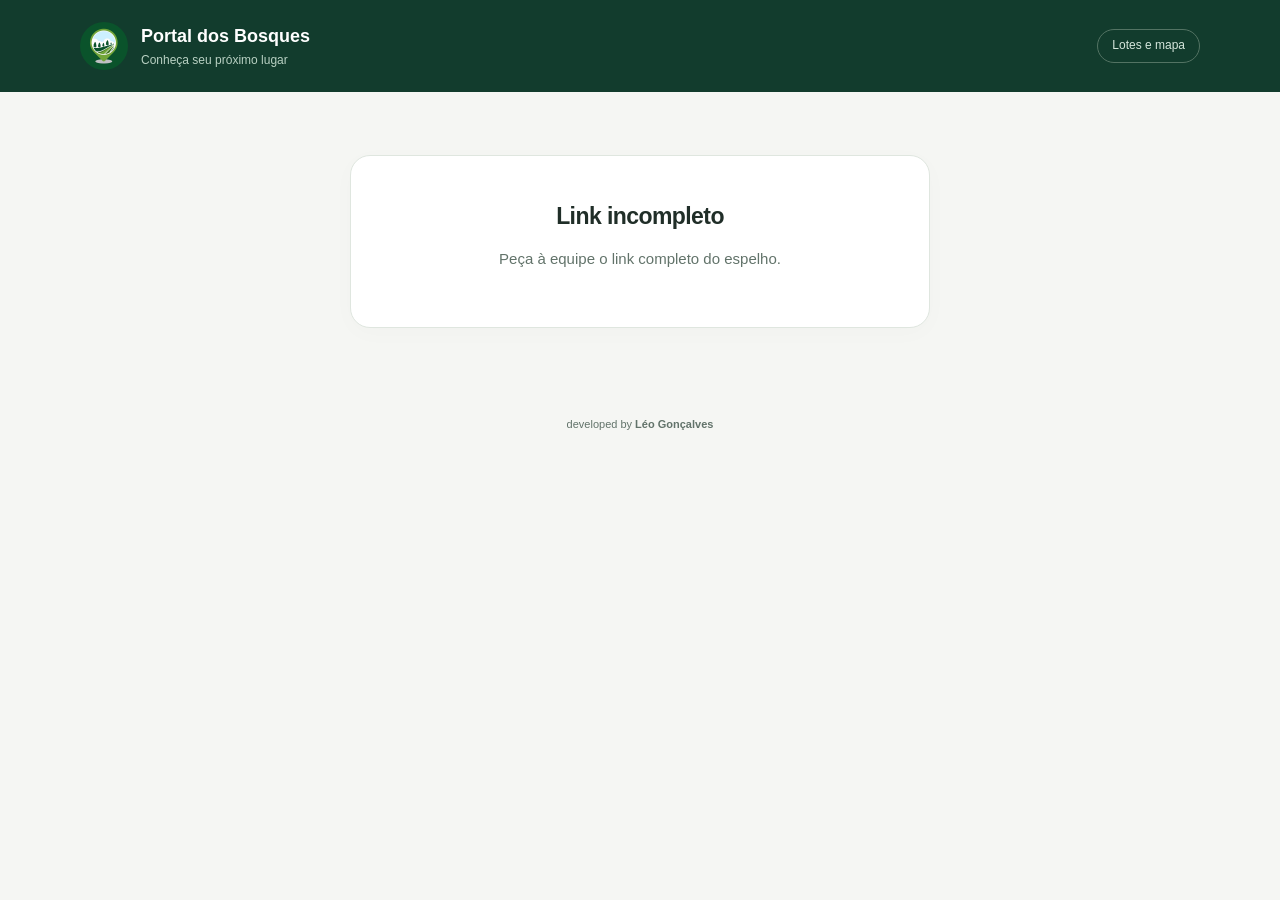
==== espelho-publico.html @ da8bea48 "Atualiza arquivos da tela e do mapa sem reutilizar versões antigas" ====
<!doctype html>
<html lang="pt-BR">
<head>
<meta charset="utf-8"><meta name="viewport" content="width=device-width,initial-scale=1">
<meta name="robots" content="noindex,nofollow"><meta name="referrer" content="no-referrer">
<meta name="theme-color" content="#123c2d"><title>Lotes e mapa · Portal dos Bosques</title>
<link rel="icon" href="icons/icon-192.png"><link rel="stylesheet" href="espelho-publico.css?v=67"><link rel="stylesheet" href="mapa-espelho.css?v=67">
<script src="mapa-espelho.js?v=67" defer></script><script src="espelho-publico.js?v=67" defer></script>
</head>
<body>
<header class="capa"><div class="marca"><img src="icons/icon-192.png" alt="" width="48" height="48"><div><b id="cap-nome">Portal dos Bosques</b><span>Conheça seu próximo lugar</span></div></div><span class="selo">Lotes e mapa</span></header>
<main class="folha">
<section id="entrada" class="entrada" aria-labelledby="titulo-entrada">
<div class="convite"><span class="eyebrow">Acesso ao espelho</span><h1 id="titulo-entrada">Consulte os lotes<br>e o mapa atualizado.</h1><p>Identifique-se e informe a senha recebida da equipe. Depois de entrar, os lotes aparecem primeiro e o mapa já fica aberto logo abaixo.</p></div>
<form id="identificacao" class="cartao"><h2>Seu cadastro de acesso</h2><label for="visitante">Nome</label><input id="visitante" name="nome" autocomplete="name" maxlength="100" required placeholder="Seu nome">
<label for="telefone">Telefone com DDD</label><input id="telefone" name="telefone" type="tel" autocomplete="tel" maxlength="20" required placeholder="(38) 99999-9999">
<label for="perfil">Você é</label><select id="perfil" name="perfil" required><option value="">Selecione</option><option value="corretor">Corretor</option><option value="cliente">Cliente</option><option value="outro">Outro</option></select>
<label for="senha">Senha de acesso</label><input id="senha" name="senha" type="password" autocomplete="current-password" maxlength="128" required placeholder="Senha informada pela equipe">
<p class="nota">Seu nome, telefone e perfil ficam registrados para a equipe responsável pelo empreendimento acompanhar os acessos.</p><p id="nome-erro" class="erro" role="alert"></p><button class="primario" id="entrar" type="submit">Entrar no espelho</button></form>
</section>
<section id="conteudo" hidden aria-labelledby="titulo-espelho">
<div class="cabecalho"><div><span class="eyebrow" id="saudacao"></span><h1 id="titulo-espelho">Lotes e mapa do empreendimento</h1><p id="cap-sub"></p></div><div class="consulta-acoes"><button id="ver-mapa" class="secundario" type="button" hidden>Ver mapa abaixo</button><button id="sair" class="secundario" type="button">Sair</button></div></div>
<div id="lista-lotes"><h2>Lotes para consultar</h2><p id="lista-nota">Disponíveis e reservados, conforme a consulta ao sistema.</p></div>
<div class="resumo" aria-label="Resumo do filtro"><div><span>Lotes no filtro</span><b id="n-total">0</b></div><div class="verde"><span>Disponíveis</span><b id="n-disp">0</b></div><div id="resumo-reservados"><span>Reservados</span><b id="n-res">0</b></div></div>
<div class="filtros"><div class="barra"><label class="busca">Buscar lote<input id="q" type="search" placeholder="Número do lote"></label><label>Quadra<select id="quadra"><option value="">Todas as quadras</option></select></label><button class="secundario" id="atualizar-lista" type="button">Atualizar lista</button><button class="secundario" id="pdf" type="button">Salvar lista em PDF</button></div><div class="chips" role="group" aria-label="Situação dos lotes"><button class="chip" data-status="" aria-pressed="true">Todos os exibidos</button><button class="chip" data-status="Disponível" aria-pressed="false">Disponíveis</button><button class="chip" data-status="Reservado" aria-pressed="false">Reservados</button></div></div>
<p class="nota" id="resultado" role="status" aria-live="polite"></p><div id="quadras"></div><div id="vazio" class="cartao vazio" hidden><h2>Nenhum lote neste filtro</h2><p>Escolha outra quadra ou limpe os filtros para ver mais opções.</p><button id="limpar" class="secundario">Limpar filtros</button></div>
<section id="mapa-publico" aria-label="Mapa atualizado" tabindex="-1" hidden></section>
<p class="rodape">Disponibilidade e valores de referência podem mudar. Confirme as condições <span id="rod-zap">com a equipe</span> antes de fechar negócio.<span class="naoimprime"> Ao salvar, escolha “Salvar como PDF” na janela de impressão.</span></p>
</section>
<div id="aviso" class="cartao aviso" role="status" hidden><h2 id="aviso-titulo"></h2><p id="aviso-texto"></p><button id="tentar" class="primario" hidden>Tentar novamente</button></div>
</main><footer class="credito">developed by <b>Léo Gonçalves</b></footer>
<dialog id="detalhe" aria-labelledby="det-titulo"><div class="dialog-topo"><span class="eyebrow">Portal dos Bosques</span><button id="fechar" aria-label="Fechar detalhes" class="fechar">×</button></div><h2 id="det-titulo"></h2><span id="det-status" class="status"></span><div class="det-numeros"><div><span>Metragem</span><b id="det-area"></b></div><div><span>Valor de referência</span><b id="det-preco"></b></div></div><p id="det-nota"></p><a id="det-contato" class="primario" target="_blank" rel="noopener noreferrer">Conversar sobre este lote</a></dialog>
</body></html>
---- espelho-publico.css ----
/* Espelho compartilhado · versão 67 */
:root{--verde:#246747;--escuro:#123c2d;--tinta:#202e28;--suave:#62736a;--linha:#dfe6df;--fundo:#f5f6f3}*{box-sizing:border-box}body{margin:0;background:var(--fundo);color:var(--tinta);font:15px/1.6 -apple-system,BlinkMacSystemFont,"Segoe UI",sans-serif}button,input,select,a.primario{font:inherit}button,a.primario{cursor:pointer;min-height:44px}button:focus-visible,a:focus-visible,input:focus-visible,select:focus-visible{outline:3px solid #70a1d3;outline-offset:3px}[hidden]{display:none!important}h1,h2,p{margin:0}h1{font-size:clamp(28px,3vw,42px);line-height:1.15;letter-spacing:-.045em}h2{font-size:23px;line-height:1.3;letter-spacing:-.025em}p{color:var(--suave)}.capa{background:var(--escuro);color:white;padding:22px max(24px,calc((100% - 1120px)/2));display:flex;justify-content:space-between;align-items:center;gap:20px}.marca{display:flex;gap:13px;align-items:center}.marca img{border-radius:50%}.marca b{font-size:18px;display:block}.marca span{font-size:12px;color:#b9d1c3;display:block}.selo{font-size:12px;color:#d5e6dc;border:1px solid #537363;border-radius:30px;padding:6px 14px;white-space:nowrap}.folha{max-width:1168px;padding:38px 24px;margin:auto}.eyebrow{text-transform:uppercase;letter-spacing:.14em;font-size:11px;font-weight:650;color:var(--verde)}.entrada{display:grid;grid-template-columns:1.1fr 1fr;gap:65px;align-items:center;min-height:65vh}.convite h1{margin:18px 0 22px}.convite p{max-width:410px;font-size:17px}.passos{display:flex;flex-direction:column;gap:9px;margin-top:36px;color:var(--verde);font-size:13px}.cartao{background:white;border:1px solid var(--linha);border-radius:20px;padding:34px;box-shadow:0 5px 25px #14302505}.cartao h2{margin:12px 0}.cartao p{margin-bottom:22px}label{display:block;color:#40584b;font-size:13px;font-weight:600}input,select{display:block;width:100%;min-height:48px;border:1px solid #cfd9d0;border-radius:9px;background:white;padding:11px 13px;color:var(--tinta);font-size:16px;margin-top:7px}button,.secundario,.primario{border:1px solid var(--linha);border-radius:9px;padding:10px 17px;background:white;color:var(--tinta);text-decoration:none}.primario{background:var(--verde);color:white;border-color:var(--verde);font-weight:650;display:inline-flex;align-items:center;justify-content:center;gap:20px}.primario:hover{background:#184e33}button:disabled{cursor:wait;opacity:.6}#entrar{width:100%;margin:12px 0 20px}.nota{font-size:12px;line-height:1.65}.cartao .nota{margin:0}.erro{font-size:13px;color:#a43232;min-height:20px;margin:5px 0 0!important}.cabecalho{display:flex;align-items:center;justify-content:space-between;gap:20px;margin-bottom:26px}.cabecalho h1{margin:8px 0 12px}.cabecalho p{font-size:13px}.resumo{display:grid;grid-template-columns:repeat(3,minmax(0,1fr));gap:14px;margin-bottom:24px}.resumo>div{background:white;border:1px solid var(--linha);border-radius:13px;padding:20px}.resumo span{display:block;font-size:12px;color:var(--suave)}.resumo b{display:block;font-size:30px;line-height:1.3;margin-top:7px;font-variant-numeric:tabular-nums}.resumo .verde{background:#e9f3e6;border-color:#c9dec1;color:var(--verde)}.filtros{padding:20px;border:1px solid var(--linha);border-radius:14px;background:white}.barra{display:flex;gap:14px;align-items:end}.barra label{flex:1}.barra .busca{flex:2}.barra button{min-height:48px}.chips{display:flex;gap:8px;flex-wrap:wrap;margin-top:19px}.chip{border-radius:30px;font-size:13px;padding:8px 16px}.chip[aria-pressed=true]{background:var(--verde);color:white;border-color:var(--verde)}#resultado{margin:18px 0}.quadra{margin:26px 0}.quadra h2{font-size:20px;margin-bottom:14px}.quadra h2 span{font-size:12px;font-weight:400;color:var(--suave);margin-left:10px}.grade{display:grid;grid-template-columns:repeat(auto-fill,minmax(140px,1fr));gap:11px}.lote{text-align:left;padding:16px;background:white;border:1px solid var(--linha);border-radius:12px;color:var(--tinta);transition:transform .15s,border-color .15s}.lote:hover{transform:translateY(-2px);border-color:#659479}.lote b{display:block;font-size:20px}.lote .m2{display:block;font-size:12px;margin:8px 0;color:var(--suave)}.lote .preco{display:block;font-size:14px;font-weight:650;white-space:nowrap;font-variant-numeric:tabular-nums}.status{display:inline-block;font-size:11px;border-radius:20px;background:#edf0ed;padding:3px 8px;color:#55675b;margin-top:10px}.lote.disp{background:#e9f4df;border-color:#b7d39a}.lote.disp .preco{color:#245c34}.lote.reservado{background:#fff5df;border-color:#e7d19e}.lote.vendido{background:#eeefec;color:#647266}.rodape{margin-top:32px;padding-top:20px;border-top:1px solid var(--linha);font-size:12px}.rodape a{color:var(--verde)}.credito{text-align:center;color:var(--suave);font-size:11px;padding:25px}.aviso,.vazio{text-align:center;margin:25px auto}.aviso{max-width:580px}.aviso p{margin-top:15px}dialog{width:min(480px,calc(100% - 32px));border:1px solid var(--linha);border-radius:20px;padding:27px;color:var(--tinta);box-shadow:0 25px 80px #0d251b30}dialog::backdrop{background:#0c271b75;backdrop-filter:blur(3px)}.dialog-topo{display:flex;justify-content:space-between;align-items:center;margin-bottom:22px}.fechar{font-size:26px;line-height:1;width:44px;padding:0;background:#f3f5f0}.det-numeros{display:grid;grid-template-columns:1fr 1fr;gap:12px;margin:23px 0}.det-numeros span{font-size:12px;color:var(--suave);display:block}.det-numeros b{font-size:20px;display:block;overflow-wrap:anywhere}dialog p{font-size:13px;margin-bottom:22px}dialog a{width:100%}
@media(max-width:700px){.capa{padding:18px 20px}.selo{display:none}.folha{padding:25px 18px}.entrada{grid-template-columns:1fr;gap:28px;min-height:0}.convite h1 br{display:none}.convite p{font-size:15px}.passos{display:none}.cartao{padding:24px}.cabecalho{align-items:start;flex-direction:column;gap:15px}.resumo{grid-template-columns:1fr 1fr;gap:10px}.resumo>div{padding:16px}.barra{flex-wrap:wrap}.barra label,.barra .busca{flex:1 1 100%}.barra button{width:100%}.chips{gap:6px}.chip{flex:1 1 40%;padding:8px 10px}.grade{grid-template-columns:repeat(2,minmax(0,1fr))}.lote{padding:13px 10px}.lote .preco{font-size:13px}.quadra h2 span{display:block;margin:4px 0}.det-numeros{grid-template-columns:1fr}.marca b{font-size:16px}}
@media(prefers-reduced-motion:reduce){*{transition:none!important}}
@media print{.entrada,.filtros,.naoimprime,#sair,dialog,.selo,.credito{display:none!important}body{background:white;font-size:12px}.capa{background:white;color:#123c2d;border-bottom:2px solid #246747;padding:0 0 12px}.marca span{color:#62736a}.folha{max-width:none;padding:15px 0}.resumo>div{padding:10px}.quadra{break-inside:avoid}.grade{grid-template-columns:repeat(6,minmax(0,1fr))}.lote{padding:8px 5px;box-shadow:none}.lote b{font-size:14px}.lote .preco{font-size:10px}.status{font-size:9px}}

#lista-lotes{margin:24px 0 18px}#lista-nota{margin-top:8px;font-size:13px}.consulta-acoes{display:flex;flex-wrap:wrap;gap:10px}.resumo{grid-template-columns:repeat(auto-fit,minmax(140px,1fr))}
@media print{#ver-mapa{display:none!important}}

#identificacao label{margin-top:14px}#identificacao .nota{margin-top:18px}#identificacao h2{margin-top:0}
---- mapa-espelho.css ----
.mapa-espelho{background:#fff;border:1px solid #dfe6df;border-radius:16px;overflow:hidden;margin:24px 0}.mapa-topo{display:flex;justify-content:space-between;align-items:center;gap:16px;padding:18px 20px}.mapa-topo h2{margin:0 0 5px;font-size:22px}.mapa-topo p{margin:0;color:#62736a;font-size:13px}.mapa-acoes{display:flex;gap:8px;flex-wrap:wrap}.mapa-acoes button{min-height:44px;white-space:nowrap}.mapa-visor{height:72vh;min-height:420px;max-height:900px;overflow:auto;background:#f0f1ee;overscroll-behavior:contain}.mapa-visor img{display:block;width:100%;height:100%;object-fit:contain;max-width:none}.mapa-visor.mapa-zoom img{width:max(1600px,100%);height:auto;object-fit:initial}.mapa-aviso{margin:0;padding:8px 20px 18px;font-size:13px;color:#62736a}.espelho-acoes{display:flex;flex-wrap:wrap;gap:8px}.espelho-cabecalho{flex-wrap:wrap}.espelho-config-acoes{display:flex;gap:10px;flex-wrap:wrap;margin-top:12px}.mapa-erro{color:#b91c1c;font-size:13px;margin-top:8px}
@media(max-width:650px){.mapa-topo{align-items:flex-start;flex-direction:column;padding:15px}.mapa-acoes{width:100%}.mapa-acoes button{flex:1}.mapa-visor{height:65vh;min-height:380px}.espelho-cabecalho>img{max-width:100%!important}.espelho-acoes{width:100%}.espelho-acoes button{flex:1}}
@media print{.mapa-espelho{display:none!important}}
.acesso-espelho{display:flex;align-items:center;justify-content:space-between;gap:16px}.acesso-espelho h3{margin:0}.acesso-espelho p{margin:6px 0}.acesso-espelho button{flex-shrink:0}@media(max-width:650px){.acesso-espelho{align-items:flex-start;flex-direction:column}}
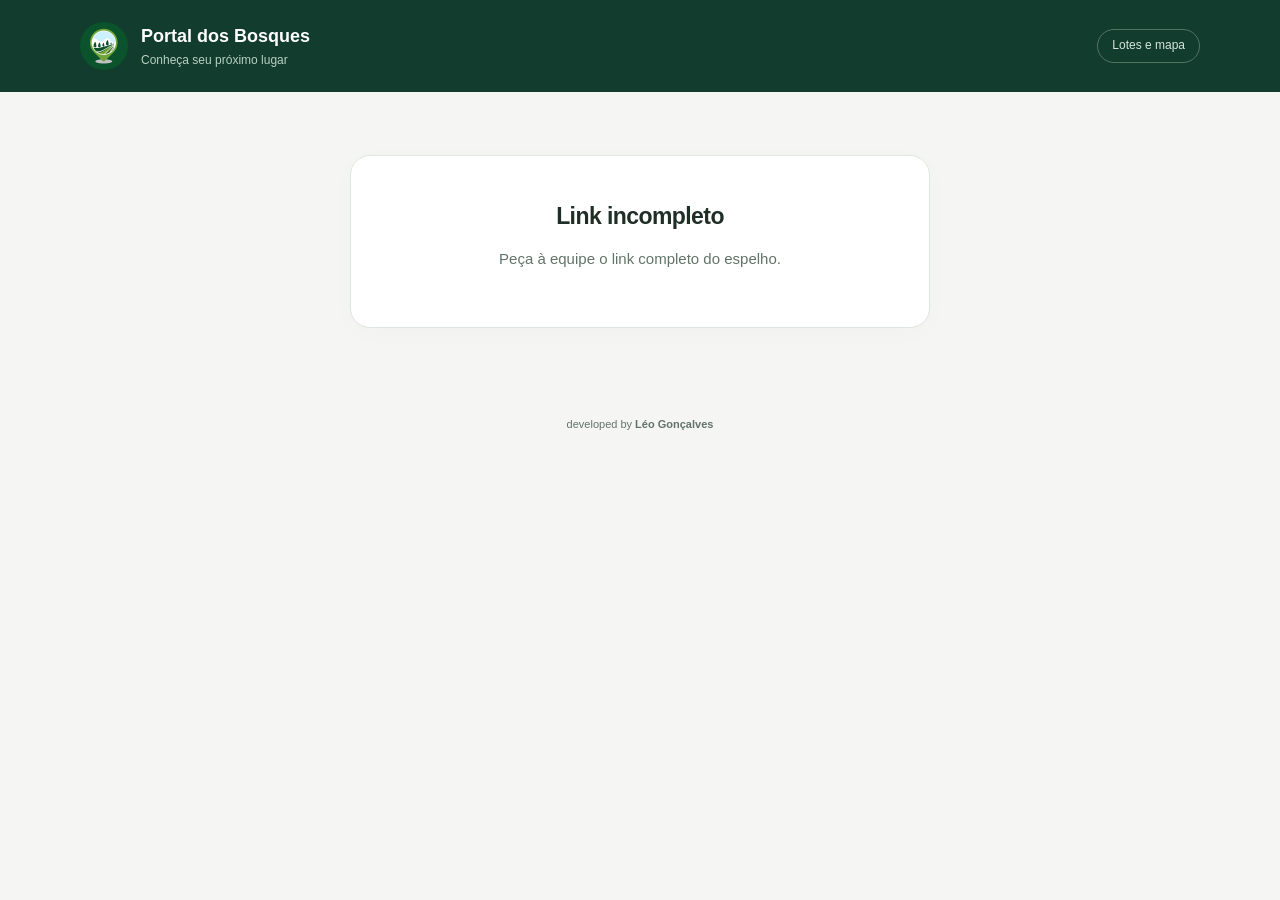
==== commit 638f0932: "Inclui mapa inteiro em página A3 no PDF do espelho" ====
--- a/espelho-publico.html
+++ b/espelho-publico.html
@@ -4,8 +4,8 @@
 <meta charset="utf-8"><meta name="viewport" content="width=device-width,initial-scale=1">
 <meta name="robots" content="noindex,nofollow"><meta name="referrer" content="no-referrer">
 <meta name="theme-color" content="#123c2d"><title>Lotes e mapa · Portal dos Bosques</title>
-<link rel="icon" href="icons/icon-192.png"><link rel="stylesheet" href="espelho-publico.css?v=67"><link rel="stylesheet" href="mapa-espelho.css?v=67">
-<script src="mapa-espelho.js?v=67" defer></script><script src="espelho-publico.js?v=67" defer></script>
+<link rel="icon" href="icons/icon-192.png"><link rel="stylesheet" href="espelho-publico.css?v=68"><link rel="stylesheet" href="mapa-espelho.css?v=68">
+<script src="libs/jspdf.umd.min.js?v=68" defer></script><script src="mapa-espelho.js?v=68" defer></script><script src="pdf.js?v=68" defer></script><script src="espelho-publico.js?v=68" defer></script>
 </head>
 <body>
 <header class="capa"><div class="marca"><img src="icons/icon-192.png" alt="" width="48" height="48"><div><b id="cap-nome">Portal dos Bosques</b><span>Conheça seu próximo lugar</span></div></div><span class="selo">Lotes e mapa</span></header>
@@ -22,10 +22,11 @@
 <div class="cabecalho"><div><span class="eyebrow" id="saudacao"></span><h1 id="titulo-espelho">Lotes e mapa do empreendimento</h1><p id="cap-sub"></p></div><div class="consulta-acoes"><button id="ver-mapa" class="secundario" type="button" hidden>Ver mapa abaixo</button><button id="sair" class="secundario" type="button">Sair</button></div></div>
 <div id="lista-lotes"><h2>Lotes para consultar</h2><p id="lista-nota">Disponíveis e reservados, conforme a consulta ao sistema.</p></div>
 <div class="resumo" aria-label="Resumo do filtro"><div><span>Lotes no filtro</span><b id="n-total">0</b></div><div class="verde"><span>Disponíveis</span><b id="n-disp">0</b></div><div id="resumo-reservados"><span>Reservados</span><b id="n-res">0</b></div></div>
-<div class="filtros"><div class="barra"><label class="busca">Buscar lote<input id="q" type="search" placeholder="Número do lote"></label><label>Quadra<select id="quadra"><option value="">Todas as quadras</option></select></label><button class="secundario" id="atualizar-lista" type="button">Atualizar lista</button><button class="secundario" id="pdf" type="button">Salvar lista em PDF</button></div><div class="chips" role="group" aria-label="Situação dos lotes"><button class="chip" data-status="" aria-pressed="true">Todos os exibidos</button><button class="chip" data-status="Disponível" aria-pressed="false">Disponíveis</button><button class="chip" data-status="Reservado" aria-pressed="false">Reservados</button></div></div>
+<div class="filtros"><div class="barra"><label class="busca">Buscar lote<input id="q" type="search" placeholder="Número do lote"></label><label>Quadra<select id="quadra"><option value="">Todas as quadras</option></select></label><button class="secundario" id="atualizar-lista" type="button">Atualizar lista</button><button class="secundario" id="pdf" type="button">Salvar lotes e mapa em PDF</button></div><div class="chips" role="group" aria-label="Situação dos lotes"><button class="chip" data-status="" aria-pressed="true">Todos os exibidos</button><button class="chip" data-status="Disponível" aria-pressed="false">Disponíveis</button><button class="chip" data-status="Reservado" aria-pressed="false">Reservados</button></div></div>
+<p id="pdf-status" class="nota naoimprime" role="status" aria-live="polite"></p>
 <p class="nota" id="resultado" role="status" aria-live="polite"></p><div id="quadras"></div><div id="vazio" class="cartao vazio" hidden><h2>Nenhum lote neste filtro</h2><p>Escolha outra quadra ou limpe os filtros para ver mais opções.</p><button id="limpar" class="secundario">Limpar filtros</button></div>
 <section id="mapa-publico" aria-label="Mapa atualizado" tabindex="-1" hidden></section>
-<p class="rodape">Disponibilidade e valores de referência podem mudar. Confirme as condições <span id="rod-zap">com a equipe</span> antes de fechar negócio.<span class="naoimprime"> Ao salvar, escolha “Salvar como PDF” na janela de impressão.</span></p>
+<p class="rodape">Disponibilidade e valores de referência podem mudar. Confirme as condições <span id="rod-zap">com a equipe</span> antes de fechar negócio.<span class="naoimprime"> O PDF inclui a lista filtrada e o mapa inteiro em uma página A3 própria.</span></p>
 </section>
 <div id="aviso" class="cartao aviso" role="status" hidden><h2 id="aviso-titulo"></h2><p id="aviso-texto"></p><button id="tentar" class="primario" hidden>Tentar novamente</button></div>
 </main><footer class="credito">developed by <b>Léo Gonçalves</b></footer>
--- a/espelho-publico.css
+++ b/espelho-publico.css
@@ -1,4 +1,4 @@
-/* Espelho compartilhado · versão 67 */
+/* Espelho compartilhado · versão 68 */
 :root{--verde:#246747;--escuro:#123c2d;--tinta:#202e28;--suave:#62736a;--linha:#dfe6df;--fundo:#f5f6f3}*{box-sizing:border-box}body{margin:0;background:var(--fundo);color:var(--tinta);font:15px/1.6 -apple-system,BlinkMacSystemFont,"Segoe UI",sans-serif}button,input,select,a.primario{font:inherit}button,a.primario{cursor:pointer;min-height:44px}button:focus-visible,a:focus-visible,input:focus-visible,select:focus-visible{outline:3px solid #70a1d3;outline-offset:3px}[hidden]{display:none!important}h1,h2,p{margin:0}h1{font-size:clamp(28px,3vw,42px);line-height:1.15;letter-spacing:-.045em}h2{font-size:23px;line-height:1.3;letter-spacing:-.025em}p{color:var(--suave)}.capa{background:var(--escuro);color:white;padding:22px max(24px,calc((100% - 1120px)/2));display:flex;justify-content:space-between;align-items:center;gap:20px}.marca{display:flex;gap:13px;align-items:center}.marca img{border-radius:50%}.marca b{font-size:18px;display:block}.marca span{font-size:12px;color:#b9d1c3;display:block}.selo{font-size:12px;color:#d5e6dc;border:1px solid #537363;border-radius:30px;padding:6px 14px;white-space:nowrap}.folha{max-width:1168px;padding:38px 24px;margin:auto}.eyebrow{text-transform:uppercase;letter-spacing:.14em;font-size:11px;font-weight:650;color:var(--verde)}.entrada{display:grid;grid-template-columns:1.1fr 1fr;gap:65px;align-items:center;min-height:65vh}.convite h1{margin:18px 0 22px}.convite p{max-width:410px;font-size:17px}.passos{display:flex;flex-direction:column;gap:9px;margin-top:36px;color:var(--verde);font-size:13px}.cartao{background:white;border:1px solid var(--linha);border-radius:20px;padding:34px;box-shadow:0 5px 25px #14302505}.cartao h2{margin:12px 0}.cartao p{margin-bottom:22px}label{display:block;color:#40584b;font-size:13px;font-weight:600}input,select{display:block;width:100%;min-height:48px;border:1px solid #cfd9d0;border-radius:9px;background:white;padding:11px 13px;color:var(--tinta);font-size:16px;margin-top:7px}button,.secundario,.primario{border:1px solid var(--linha);border-radius:9px;padding:10px 17px;background:white;color:var(--tinta);text-decoration:none}.primario{background:var(--verde);color:white;border-color:var(--verde);font-weight:650;display:inline-flex;align-items:center;justify-content:center;gap:20px}.primario:hover{background:#184e33}button:disabled{cursor:wait;opacity:.6}#entrar{width:100%;margin:12px 0 20px}.nota{font-size:12px;line-height:1.65}.cartao .nota{margin:0}.erro{font-size:13px;color:#a43232;min-height:20px;margin:5px 0 0!important}.cabecalho{display:flex;align-items:center;justify-content:space-between;gap:20px;margin-bottom:26px}.cabecalho h1{margin:8px 0 12px}.cabecalho p{font-size:13px}.resumo{display:grid;grid-template-columns:repeat(3,minmax(0,1fr));gap:14px;margin-bottom:24px}.resumo>div{background:white;border:1px solid var(--linha);border-radius:13px;padding:20px}.resumo span{display:block;font-size:12px;color:var(--suave)}.resumo b{display:block;font-size:30px;line-height:1.3;margin-top:7px;font-variant-numeric:tabular-nums}.resumo .verde{background:#e9f3e6;border-color:#c9dec1;color:var(--verde)}.filtros{padding:20px;border:1px solid var(--linha);border-radius:14px;background:white}.barra{display:flex;gap:14px;align-items:end}.barra label{flex:1}.barra .busca{flex:2}.barra button{min-height:48px}.chips{display:flex;gap:8px;flex-wrap:wrap;margin-top:19px}.chip{border-radius:30px;font-size:13px;padding:8px 16px}.chip[aria-pressed=true]{background:var(--verde);color:white;border-color:var(--verde)}#resultado{margin:18px 0}.quadra{margin:26px 0}.quadra h2{font-size:20px;margin-bottom:14px}.quadra h2 span{font-size:12px;font-weight:400;color:var(--suave);margin-left:10px}.grade{display:grid;grid-template-columns:repeat(auto-fill,minmax(140px,1fr));gap:11px}.lote{text-align:left;padding:16px;background:white;border:1px solid var(--linha);border-radius:12px;color:var(--tinta);transition:transform .15s,border-color .15s}.lote:hover{transform:translateY(-2px);border-color:#659479}.lote b{display:block;font-size:20px}.lote .m2{display:block;font-size:12px;margin:8px 0;color:var(--suave)}.lote .preco{display:block;font-size:14px;font-weight:650;white-space:nowrap;font-variant-numeric:tabular-nums}.status{display:inline-block;font-size:11px;border-radius:20px;background:#edf0ed;padding:3px 8px;color:#55675b;margin-top:10px}.lote.disp{background:#e9f4df;border-color:#b7d39a}.lote.disp .preco{color:#245c34}.lote.reservado{background:#fff5df;border-color:#e7d19e}.lote.vendido{background:#eeefec;color:#647266}.rodape{margin-top:32px;padding-top:20px;border-top:1px solid var(--linha);font-size:12px}.rodape a{color:var(--verde)}.credito{text-align:center;color:var(--suave);font-size:11px;padding:25px}.aviso,.vazio{text-align:center;margin:25px auto}.aviso{max-width:580px}.aviso p{margin-top:15px}dialog{width:min(480px,calc(100% - 32px));border:1px solid var(--linha);border-radius:20px;padding:27px;color:var(--tinta);box-shadow:0 25px 80px #0d251b30}dialog::backdrop{background:#0c271b75;backdrop-filter:blur(3px)}.dialog-topo{display:flex;justify-content:space-between;align-items:center;margin-bottom:22px}.fechar{font-size:26px;line-height:1;width:44px;padding:0;background:#f3f5f0}.det-numeros{display:grid;grid-template-columns:1fr 1fr;gap:12px;margin:23px 0}.det-numeros span{font-size:12px;color:var(--suave);display:block}.det-numeros b{font-size:20px;display:block;overflow-wrap:anywhere}dialog p{font-size:13px;margin-bottom:22px}dialog a{width:100%}
 @media(max-width:700px){.capa{padding:18px 20px}.selo{display:none}.folha{padding:25px 18px}.entrada{grid-template-columns:1fr;gap:28px;min-height:0}.convite h1 br{display:none}.convite p{font-size:15px}.passos{display:none}.cartao{padding:24px}.cabecalho{align-items:start;flex-direction:column;gap:15px}.resumo{grid-template-columns:1fr 1fr;gap:10px}.resumo>div{padding:16px}.barra{flex-wrap:wrap}.barra label,.barra .busca{flex:1 1 100%}.barra button{width:100%}.chips{gap:6px}.chip{flex:1 1 40%;padding:8px 10px}.grade{grid-template-columns:repeat(2,minmax(0,1fr))}.lote{padding:13px 10px}.lote .preco{font-size:13px}.quadra h2 span{display:block;margin:4px 0}.det-numeros{grid-template-columns:1fr}.marca b{font-size:16px}}
 @media(prefers-reduced-motion:reduce){*{transition:none!important}}
--- a/mapa-espelho.css
+++ b/mapa-espelho.css
@@ -1,4 +1,11 @@
 .mapa-espelho{background:#fff;border:1px solid #dfe6df;border-radius:16px;overflow:hidden;margin:24px 0}.mapa-topo{display:flex;justify-content:space-between;align-items:center;gap:16px;padding:18px 20px}.mapa-topo h2{margin:0 0 5px;font-size:22px}.mapa-topo p{margin:0;color:#62736a;font-size:13px}.mapa-acoes{display:flex;gap:8px;flex-wrap:wrap}.mapa-acoes button{min-height:44px;white-space:nowrap}.mapa-visor{height:72vh;min-height:420px;max-height:900px;overflow:auto;background:#f0f1ee;overscroll-behavior:contain}.mapa-visor img{display:block;width:100%;height:100%;object-fit:contain;max-width:none}.mapa-visor.mapa-zoom img{width:max(1600px,100%);height:auto;object-fit:initial}.mapa-aviso{margin:0;padding:8px 20px 18px;font-size:13px;color:#62736a}.espelho-acoes{display:flex;flex-wrap:wrap;gap:8px}.espelho-cabecalho{flex-wrap:wrap}.espelho-config-acoes{display:flex;gap:10px;flex-wrap:wrap;margin-top:12px}.mapa-erro{color:#b91c1c;font-size:13px;margin-top:8px}
 @media(max-width:650px){.mapa-topo{align-items:flex-start;flex-direction:column;padding:15px}.mapa-acoes{width:100%}.mapa-acoes button{flex:1}.mapa-visor{height:65vh;min-height:380px}.espelho-cabecalho>img{max-width:100%!important}.espelho-acoes{width:100%}.espelho-acoes button{flex:1}}
-@media print{.mapa-espelho{display:none!important}}
+@page mapa-completo{size:A3 portrait;margin:8mm}
+@media print{
+ .mapa-espelho:not([hidden]){display:block!important;page:mapa-completo;break-before:page;break-inside:avoid;border:0;border-radius:0;margin:0;overflow:visible}
+ .mapa-topo{padding:0 0 3mm}.mapa-topo h2{font-size:13pt}.mapa-topo p{font-size:8pt}
+ .mapa-acoes,.mapa-aviso{display:none!important}
+ .mapa-visor{height:380mm;min-height:0;max-height:none;overflow:visible;background:white}
+ .mapa-visor img,.mapa-visor.mapa-zoom img{width:100%;height:100%;object-fit:contain}
+}
 .acesso-espelho{display:flex;align-items:center;justify-content:space-between;gap:16px}.acesso-espelho h3{margin:0}.acesso-espelho p{margin:6px 0}.acesso-espelho button{flex-shrink:0}@media(max-width:650px){.acesso-espelho{align-items:flex-start;flex-direction:column}}
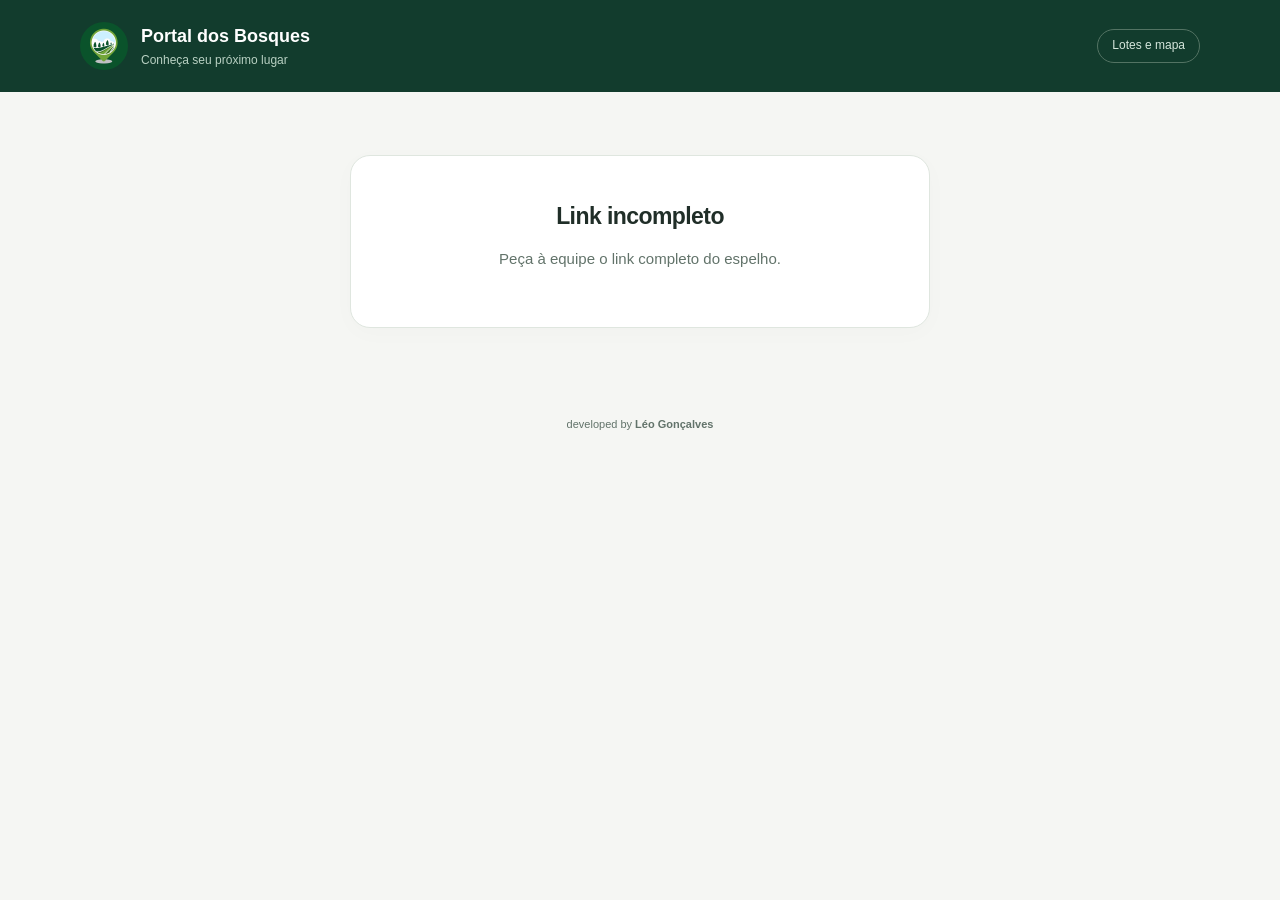
==== commit 6363bbb6: "Mostra somente pagamentos na comparação mensal dos custos" ====
--- a/espelho-publico.html
+++ b/espelho-publico.html
@@ -4,8 +4,8 @@
 <meta charset="utf-8"><meta name="viewport" content="width=device-width,initial-scale=1">
 <meta name="robots" content="noindex,nofollow"><meta name="referrer" content="no-referrer">
 <meta name="theme-color" content="#123c2d"><title>Lotes e mapa · Portal dos Bosques</title>
-<link rel="icon" href="icons/icon-192.png"><link rel="stylesheet" href="espelho-publico.css?v=68"><link rel="stylesheet" href="mapa-espelho.css?v=68">
-<script src="libs/jspdf.umd.min.js?v=68" defer></script><script src="mapa-espelho.js?v=68" defer></script><script src="pdf.js?v=68" defer></script><script src="espelho-publico.js?v=68" defer></script>
+<link rel="icon" href="icons/icon-192.png"><link rel="stylesheet" href="espelho-publico.css?v=72"><link rel="stylesheet" href="mapa-espelho.css?v=72">
+<script src="libs/jspdf.umd.min.js?v=72" defer></script><script src="mapa-espelho.js?v=72" defer></script><script src="pdf.js?v=72" defer></script><script src="espelho-publico.js?v=72" defer></script>
 </head>
 <body>
 <header class="capa"><div class="marca"><img src="icons/icon-192.png" alt="" width="48" height="48"><div><b id="cap-nome">Portal dos Bosques</b><span>Conheça seu próximo lugar</span></div></div><span class="selo">Lotes e mapa</span></header>
